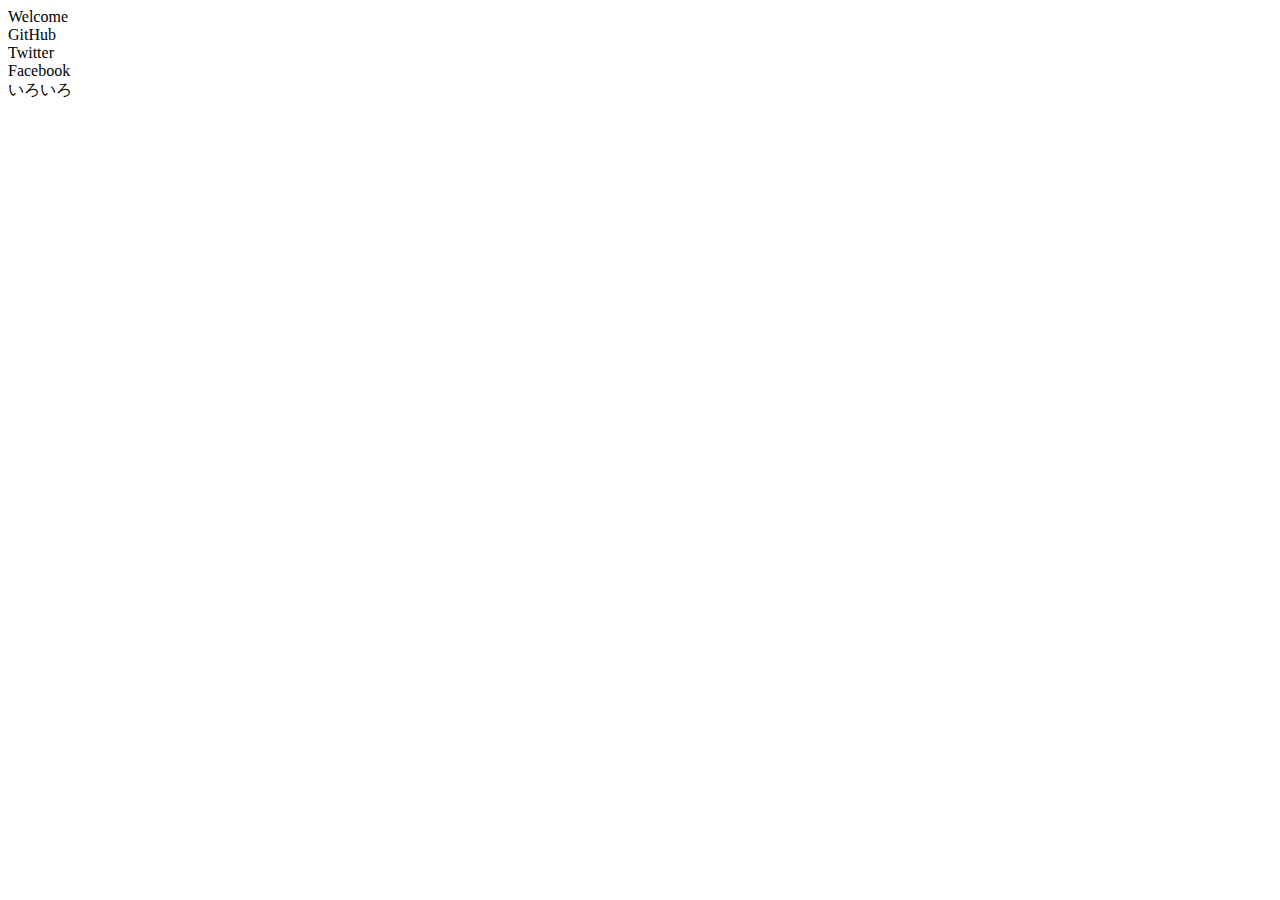
==== index.html @ 949a71e4 "add viewport" ====
<!DOCTYPE html>
<html>
<head>
  <meta charset="utf-8">
  <meta name="viewport" content="width=device-width,initial-scale=1">
  <title>YutaGoto</title>
  <link rel="stylesheet" type="text/css" href="./style.css">
  <link href="https://fonts.googleapis.com/css?family=Noto+Sans+JP&display=swap" rel="stylesheet">
</head>
<body>
  <main id="intro">
    <div class="curtain">
      <div></div>
      <div class="curtain-right"></div>
    </div>
    <div class="footer-icon">
      <div class="inner">
        <span>Welcome</span>
        <div class="img"></div>
      </div>
    </div>
    <div class="links">
      <div class="inner">
        <div class="li">
          <div>GitHub</div>
          <div>Twitter</div>
          <div>Facebook</div>
          <div>いろいろ</div>
        </div>
      </div>
    </div>
  </main>
</body>
</html>
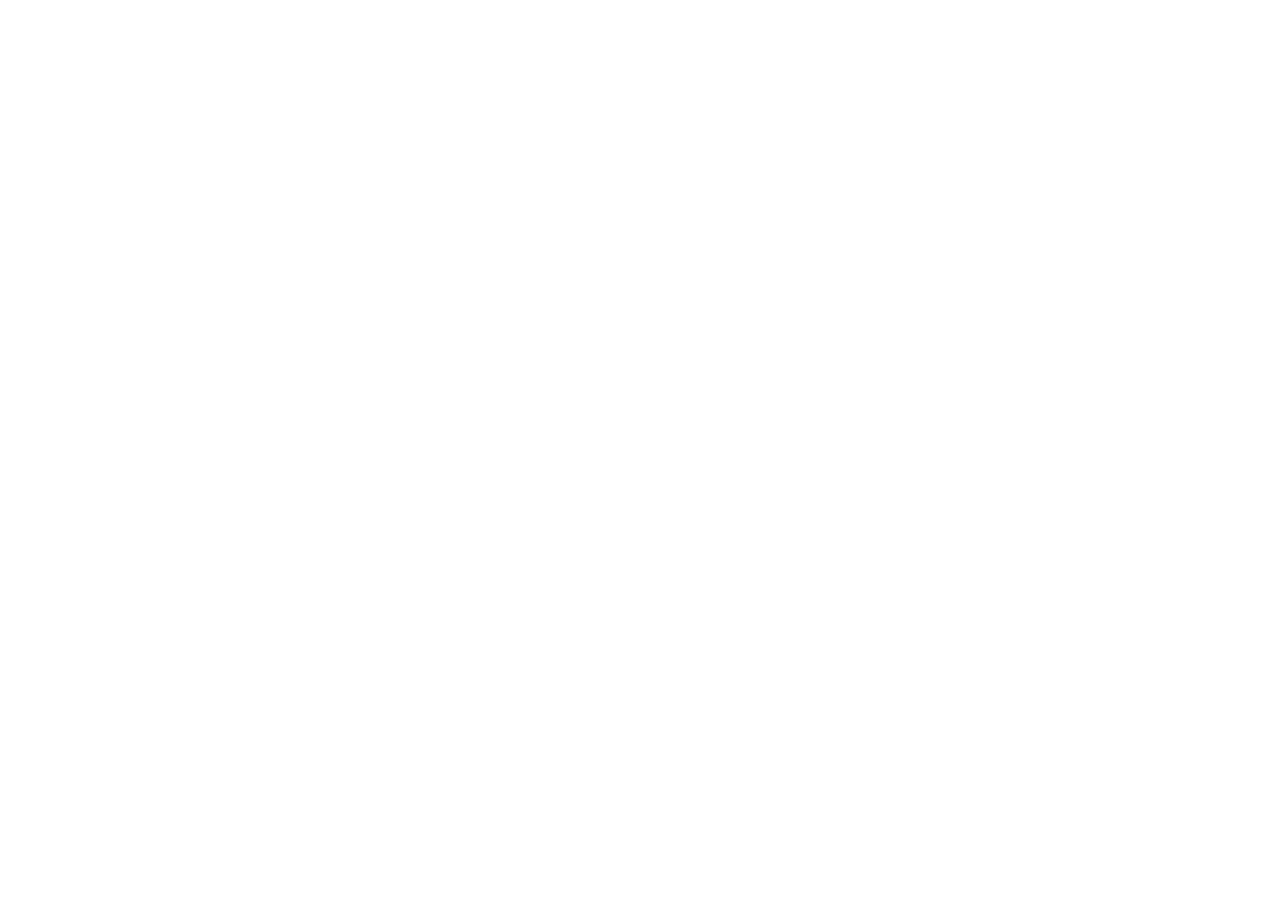
==== commit deaff83c: ":sparkles: add colors and links animation" ====
--- a/index.html
+++ b/index.html
@@ -22,13 +22,14 @@
     <div class="links">
       <div class="inner">
         <div class="li">
-          <div>GitHub</div>
-          <div>Twitter</div>
-          <div>Facebook</div>
-          <div>いろいろ</div>
+          <span class="github-color"><i class="fab fa-github"></i> GitHub</span>
+          <span class="twitter-color"><i class="fab fa-twitter"></i> Twitter</span>
+          <span class="facebook-color"><i class="fab fa-facebook-f"></i> Facebook</span>
+          <span class="medium-color"><i class="fab fa-medium"></i> Medium</span>
         </div>
       </div>
     </div>
   </main>
+  <script src="https://kit.fontawesome.com/8e8c206352.js"></script>
 </body>
 </html>
--- a/style.css
+++ b/style.css
@@ -0,0 +1,156 @@
+* {
+  margin: 0;
+  padding: 0;
+}
+
+body {
+  font-family: 'Noto Sans JP', sans-serif;
+  color: #FFFFFF;
+}
+
+/* Colors */
+
+.github-color {
+  color: #f5f5f5;
+}
+
+.twitter-color {
+  color: #f5f8fa;
+}
+
+.facebook-color {
+  color: #3b5998;
+}
+
+.medium-color {
+  color: #1f1f1f;
+}
+
+#intro {
+  position: absolute;
+  top: 0; left: 0;
+  width: 100%; height: 100%;
+  overflow: hidden;
+}
+
+.curtain {
+  position: absolute;
+  top: 0; left: 0;
+  width: 100%; height: 100%;
+}
+
+.curtain div {
+  position: absolute;
+  height: 100vmax;
+}
+
+.curtain div .curtain-right {
+  position: absolute;
+}
+
+.curtain div:nth-child(1) {
+  background-color: #0a9b94;
+  animation: opening-left 1.0s ease 0.5s forwards;
+}
+
+.curtain div:nth-child(2) {
+  background-color: #0a9b94;
+  animation: opening-right 1.0s ease 0.5s forwards;
+}
+
+.footer-icon {
+  position: absolute;
+  width: 100px;
+  height: 100px;
+  right: 0px;
+  bottom: -120px;
+  animation: footer-in 2.0s ease 1.5s forwards;
+}
+
+.footer-icon .inner {
+  position: absolute;
+  top: 0;
+  left: 0;
+  width: 100%;
+  height: 100%;
+}
+
+.footer-icon .inner span {
+  position: absolute;
+  top: -20px;
+  left: 15px;
+}
+
+.footer-icon .inner div.img {
+  position: absolute;
+}
+
+.footer-icon .inner div.img:after {
+  content: "";
+  display: block;
+  width: 100px;
+  height: 100px;
+  background-size: cover;
+  background-image: url(./images/footer_go.png);
+}
+
+.links {
+  position: absolute;
+  top: 4rem;
+  width: 100%;
+}
+
+.links .inner {
+  position: absolute;
+  top: 0;
+  left: 0;
+  width: 100%;
+  height: 100%;
+}
+
+.links .inner span {
+  position: absolute;
+  font-size: 2rem;
+  left: -300px;
+}
+
+.links .inner span:nth-child(1) { transition: all .5s cubic-bezier(.85,.14,.28,.98); }
+.links .inner span:nth-child(2) { transition: all .5s cubic-bezier(.85,.14,.28,.98); }
+.links .inner span:nth-child(3) { transition: all .5s cubic-bezier(.85,.14,.28,.98); }
+.links .inner span:nth-child(4) { transition: all .5s cubic-bezier(.85,.14,.28,.98); }
+
+.links .inner span:nth-child(1):hover { transform: scale(2); }
+.links .inner span:nth-child(2):hover { transform: scale(2); }
+.links .inner span:nth-child(3):hover { transform: scale(2); }
+.links .inner span:nth-child(4):hover { transform: scale(2); }
+
+.links .inner span:nth-child(1) { top: 0rem; }
+.links .inner span:nth-child(2) { top: 3rem; }
+.links .inner span:nth-child(3) { top: 6rem; }
+.links .inner span:nth-child(4) { top: 9rem; }
+
+.links .inner span:nth-child(1) { animation: slide-in 1.0s ease 3.5s forwards; }
+.links .inner span:nth-child(2) { animation: slide-in 1.0s ease 3.7s forwards; }
+.links .inner span:nth-child(3) { animation: slide-in 1.0s ease 3.9s forwards; }
+.links .inner span:nth-child(4) { animation: slide-in 1.3s ease 4.2s forwards; }
+
+
+@keyframes opening-left {
+  from { width: 0%; }
+  to   { width: 50%; }
+}
+
+@keyframes opening-right {
+  from { width: 0%; right: 0; }
+  to   { width: 50%; right: 0; }
+}
+
+@keyframes footer-in {
+  from { bottom: -180px; opacity: 0; }
+  to { bottom: 0px; opacity: 1; }
+}
+
+@keyframes slide-in {
+  from { left: -200px; }
+  to { left: 100px; }
+}
